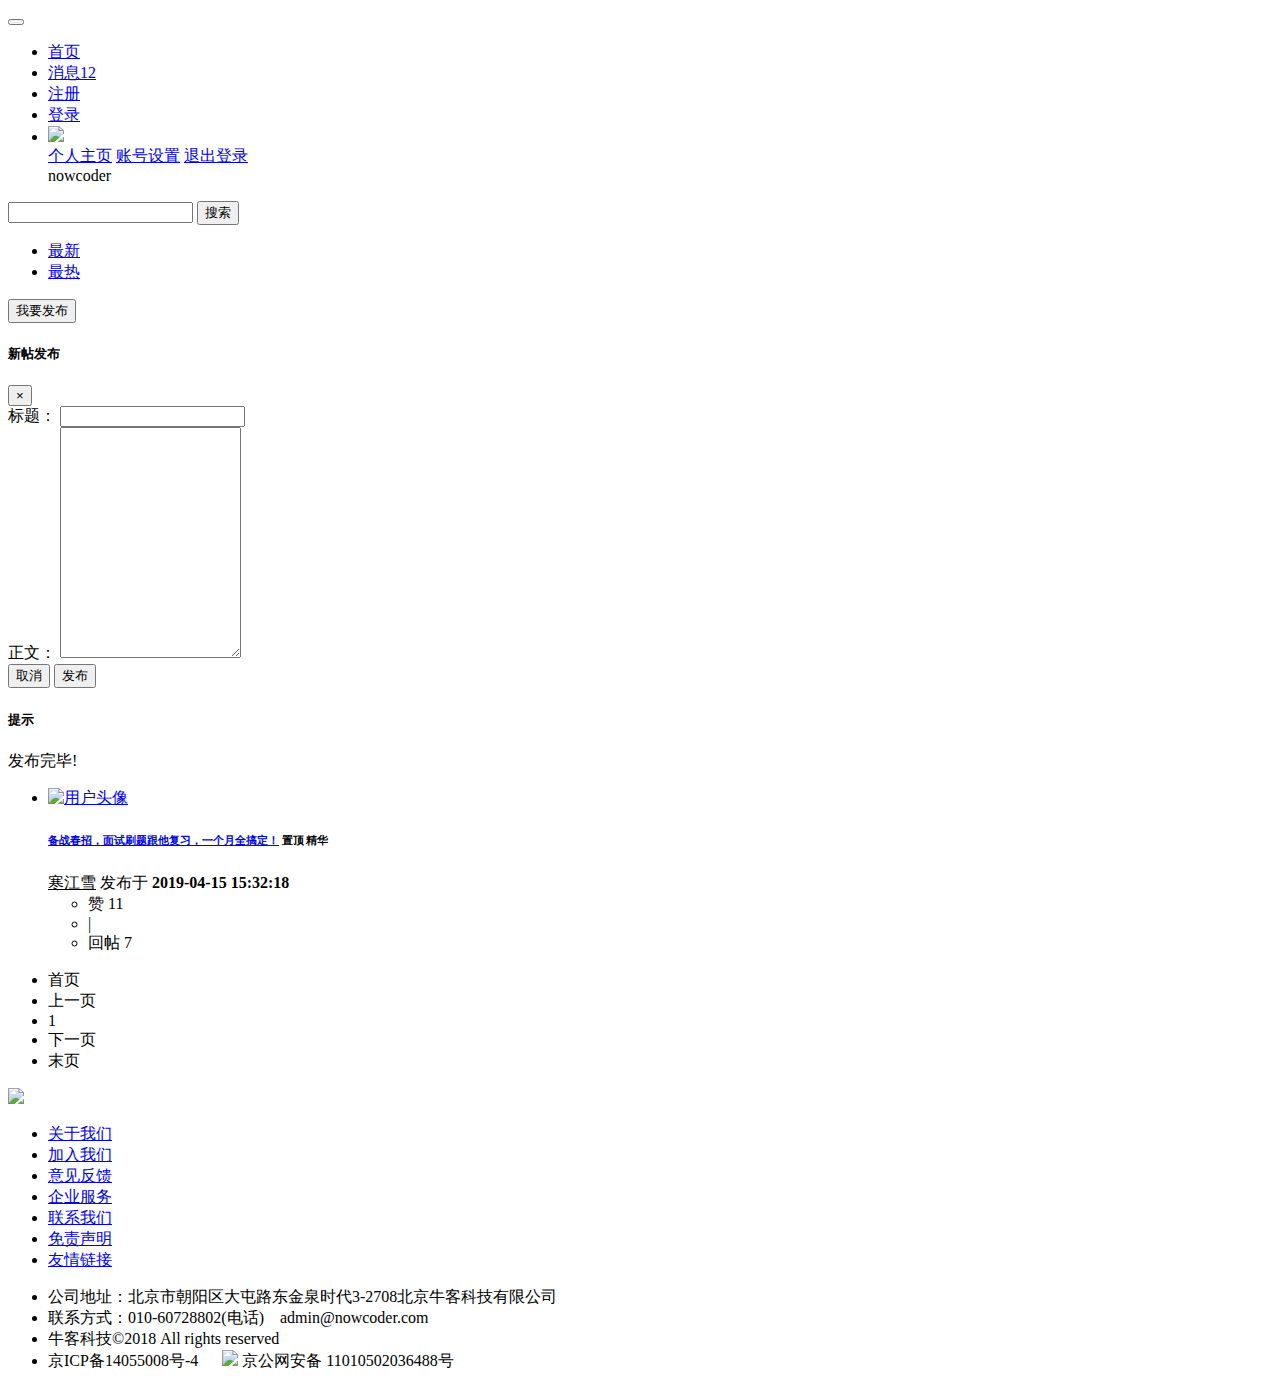
==== src/main/resources/templates/index.html @ 6377721b "首页" ====
<!doctype html>
<html lang="en" xmlns:th="http://www.thymeleaf.org">
<head>
	<meta charset="utf-8">
	<meta name="viewport" content="width=device-width, initial-scale=1, shrink-to-fit=no">
	<link rel="icon" href="https://static.nowcoder.com/images/logo_87_87.png"/>
	<link rel="stylesheet" th:href="@{/css/bootstap.min.css}">
	<link rel="stylesheet" th:href="@{/css/global.css}" />
	<title>牛客网-首页</title>
</head>
<body>	
	<div class="nk-container">
		<!-- 头部 -->
		<header class="bg-dark sticky-top">
			<div class="container">
				<!-- 导航 -->
				<nav class="navbar navbar-expand-lg navbar-dark">
					<!-- logo -->
					<a class="navbar-brand" href="#"></a>
					<button class="navbar-toggler" type="button" data-toggle="collapse" data-target="#navbarSupportedContent" aria-controls="navbarSupportedContent" aria-expanded="false" aria-label="Toggle navigation">
						<span class="navbar-toggler-icon"></span>
					</button>
					<!-- 功能 -->
					<div class="collapse navbar-collapse" id="navbarSupportedContent">
						<ul class="navbar-nav mr-auto">
							<li class="nav-item ml-3 btn-group-vertical">
								<a class="nav-link" href="index.html">首页</a>
							</li>
							<li class="nav-item ml-3 btn-group-vertical">
								<a class="nav-link position-relative" href="site/letter.html">消息<span class="badge badge-danger">12</span></a>
							</li>
							<li class="nav-item ml-3 btn-group-vertical">
								<a class="nav-link" href="site/register.html">注册</a>
							</li>
							<li class="nav-item ml-3 btn-group-vertical">
								<a class="nav-link" href="site/login.html">登录</a>
							</li>
							<li class="nav-item ml-3 btn-group-vertical dropdown">
								<a class="nav-link dropdown-toggle" href="#" id="navbarDropdown" role="button" data-toggle="dropdown" aria-haspopup="true" aria-expanded="false">
									<img src="http://images.nowcoder.com/head/1t.png" class="rounded-circle" style="width:30px;"/>
								</a>
								<div class="dropdown-menu" aria-labelledby="navbarDropdown">
									<a class="dropdown-item text-center" href="site/profile.html">个人主页</a>
									<a class="dropdown-item text-center" href="site/setting.html">账号设置</a>
									<a class="dropdown-item text-center" href="site/login.html">退出登录</a>
									<div class="dropdown-divider"></div>
									<span class="dropdown-item text-center text-secondary">nowcoder</span>
								</div>
							</li>
						</ul>
						<!-- 搜索 -->
						<form class="form-inline my-2 my-lg-0" action="site/search.html">
							<input class="form-control mr-sm-2" type="search" aria-label="Search" />
							<button class="btn btn-outline-light my-2 my-sm-0" type="submit">搜索</button>
						</form>
					</div>
				</nav>
			</div>
		</header>

		<!-- 内容 -->
		<div class="main">
			<div class="container">
				<div class="position-relative">
					<!-- 筛选条件 -->
					<ul class="nav nav-tabs mb-3">
						<li class="nav-item">
							<a class="nav-link active" href="#">最新</a>
						</li>
						<li class="nav-item">
							<a class="nav-link" href="#">最热</a>
						</li>
					</ul>
					<button type="button" class="btn btn-primary btn-sm position-absolute rt-0" data-toggle="modal" data-target="#publishModal">我要发布</button>
				</div>
				<!-- 弹出框 -->
				<div class="modal fade" id="publishModal" tabindex="-1" role="dialog" aria-labelledby="publishModalLabel" aria-hidden="true">
					<div class="modal-dialog modal-lg" role="document">
						<div class="modal-content">
							<div class="modal-header">
								<h5 class="modal-title" id="publishModalLabel">新帖发布</h5>
								<button type="button" class="close" data-dismiss="modal" aria-label="Close">
									<span aria-hidden="true">&times;</span>
								</button>
							</div>
							<div class="modal-body">
								<form>
									<div class="form-group">
										<label for="recipient-name" class="col-form-label">标题：</label>
										<input type="text" class="form-control" id="recipient-name">
									</div>
									<div class="form-group">
										<label for="message-text" class="col-form-label">正文：</label>
										<textarea class="form-control" id="message-text" rows="15"></textarea>
									</div>
								</form>
							</div>
							<div class="modal-footer">
								<button type="button" class="btn btn-secondary" data-dismiss="modal">取消</button>
								<button type="button" class="btn btn-primary" id="publishBtn">发布</button>
							</div>
						</div>
					</div>
				</div>
				<!-- 提示框 -->
				<div class="modal fade" id="hintModal" tabindex="-1" role="dialog" aria-labelledby="hintModalLabel" aria-hidden="true">
					<div class="modal-dialog modal-lg" role="document">
						<div class="modal-content">
							<div class="modal-header">
								<h5 class="modal-title" id="hintModalLabel">提示</h5>
							</div>
							<div class="modal-body" id="hintBody">
								发布完毕!
							</div>
						</div>
					</div>
				</div>
				
				<!-- 帖子列表 -->
				<ul class="list-unstyled">
					<li class="media pb-3 pt-3 mb-3 border-bottom" th:each="map:${discussPosts}">
						<a href="site/profile.html">
							<img th:src="${map.user.headerUrl}" class="mr-4 rounded-circle" alt="用户头像" style="width:50px;height:50px;">
						</a>
						<div class="media-body">
							<h6 class="mt-0 mb-3">
								<a href="#" th:utext="${map.post.title}">备战春招，面试刷题跟他复习，一个月全搞定！</a>
								<span class="badge badge-secondary bg-primary" th:if="${map.post.type==1}">置顶</span>
								<span class="badge badge-secondary bg-danger" th:if="${map.post.status==1}">精华</span>
							</h6>
							<div class="text-muted font-size-12">
								<u class="mr-3" th:utext="${map.user.username}">寒江雪</u> 发布于 <b th:text="${#dates.format(map.post.createTime,'yyyy-MM-dd HH:mm:ss')}">2019-04-15 15:32:18</b>
								<ul class="d-inline float-right">
									<li class="d-inline ml-2">赞 11</li>
									<li class="d-inline ml-2">|</li>
									<li class="d-inline ml-2">回帖 7</li>
								</ul>
							</div>
						</div>						
					</li>
				</ul>
				<!-- 分页 -->
				<nav class="mt-5" th:if="${page.rows>0}">
					<ul class="pagination justify-content-center">
						<li class="page-item">
							<a class="page-link" th:href="@{${page.path}(current=1)}">首页</a>
						</li>
						<li th:class="|page-item ${page.current==1?'disabled':''}|">
							<a class="page-link" th:href="@{${page.path}(current=${page.current-1})}">上一页</a></li>
						<li th:class="|page-item ${i==page.current?'active':''}|" th:each="i:${#numbers.sequence(page.from,page.to)}">
							<a class="page-link" th:href="@{${page.path}(current=${i})}" th:text="${i}">1</a>
						</li>
						<li th:class="|page-item ${page.current==page.total?'disabled':''}|">
							<a class="page-link" th:href="@{${page.path}(current=${page.current+1})}">下一页</a>
						</li>
						<li class="page-item">
							<a class="page-link" th:href="@{${page.path}(current=${page.total})}">末页</a>
						</li>
					</ul>
				</nav>
			</div>
		</div>

		<!-- 尾部 -->
		<footer class="bg-dark">
			<div class="container">
				<div class="row">
					<!-- 二维码 -->
					<div class="col-4 qrcode">
						<img src="https://uploadfiles.nowcoder.com/app/app_download.png" class="img-thumbnail" style="width:136px;" />
					</div>
					<!-- 公司信息 -->
					<div class="col-8 detail-info">
						<div class="row">
							<div class="col">
								<ul class="nav">
									<li class="nav-item">
										<a class="nav-link text-light" href="#">关于我们</a>
									</li>
									<li class="nav-item">
										<a class="nav-link text-light" href="#">加入我们</a>
									</li>
									<li class="nav-item">
										<a class="nav-link text-light" href="#">意见反馈</a>
									</li>
									<li class="nav-item">
										<a class="nav-link text-light" href="#">企业服务</a>
									</li>
									<li class="nav-item">
										<a class="nav-link text-light" href="#">联系我们</a>
									</li>
									<li class="nav-item">
										<a class="nav-link text-light" href="#">免责声明</a>
									</li>
									<li class="nav-item">
										<a class="nav-link text-light" href="#">友情链接</a>
									</li>
								</ul>
							</div>
						</div>
						<div class="row">
							<div class="col">
								<ul class="nav btn-group-vertical company-info">
									<li class="nav-item text-white-50">
										公司地址：北京市朝阳区大屯路东金泉时代3-2708北京牛客科技有限公司
									</li>
									<li class="nav-item text-white-50">
										联系方式：010-60728802(电话)&nbsp;&nbsp;&nbsp;&nbsp;admin@nowcoder.com
									</li>
									<li class="nav-item text-white-50">
										牛客科技©2018 All rights reserved
									</li>
									<li class="nav-item text-white-50">
										京ICP备14055008号-4 &nbsp;&nbsp;&nbsp;&nbsp;
										<img src="http://static.nowcoder.com/company/images/res/ghs.png" style="width:18px;" />
										京公网安备 11010502036488号
									</li>
								</ul>
							</div>
						</div>
					</div>
				</div>
			</div>
		</footer>
	</div>

	<script th:src="@{/js/jquery-3.3.1.min.js}"></script>
	<script th:src="@{/js/popper.min.js}"></script>
	<script th:src="@{/js/bootstrap.min.js}"></script>
	<script th:src="@{/js/global.js}"></script>
	<script th:src="@{/js/index.js}"></script>
</body>
</html>
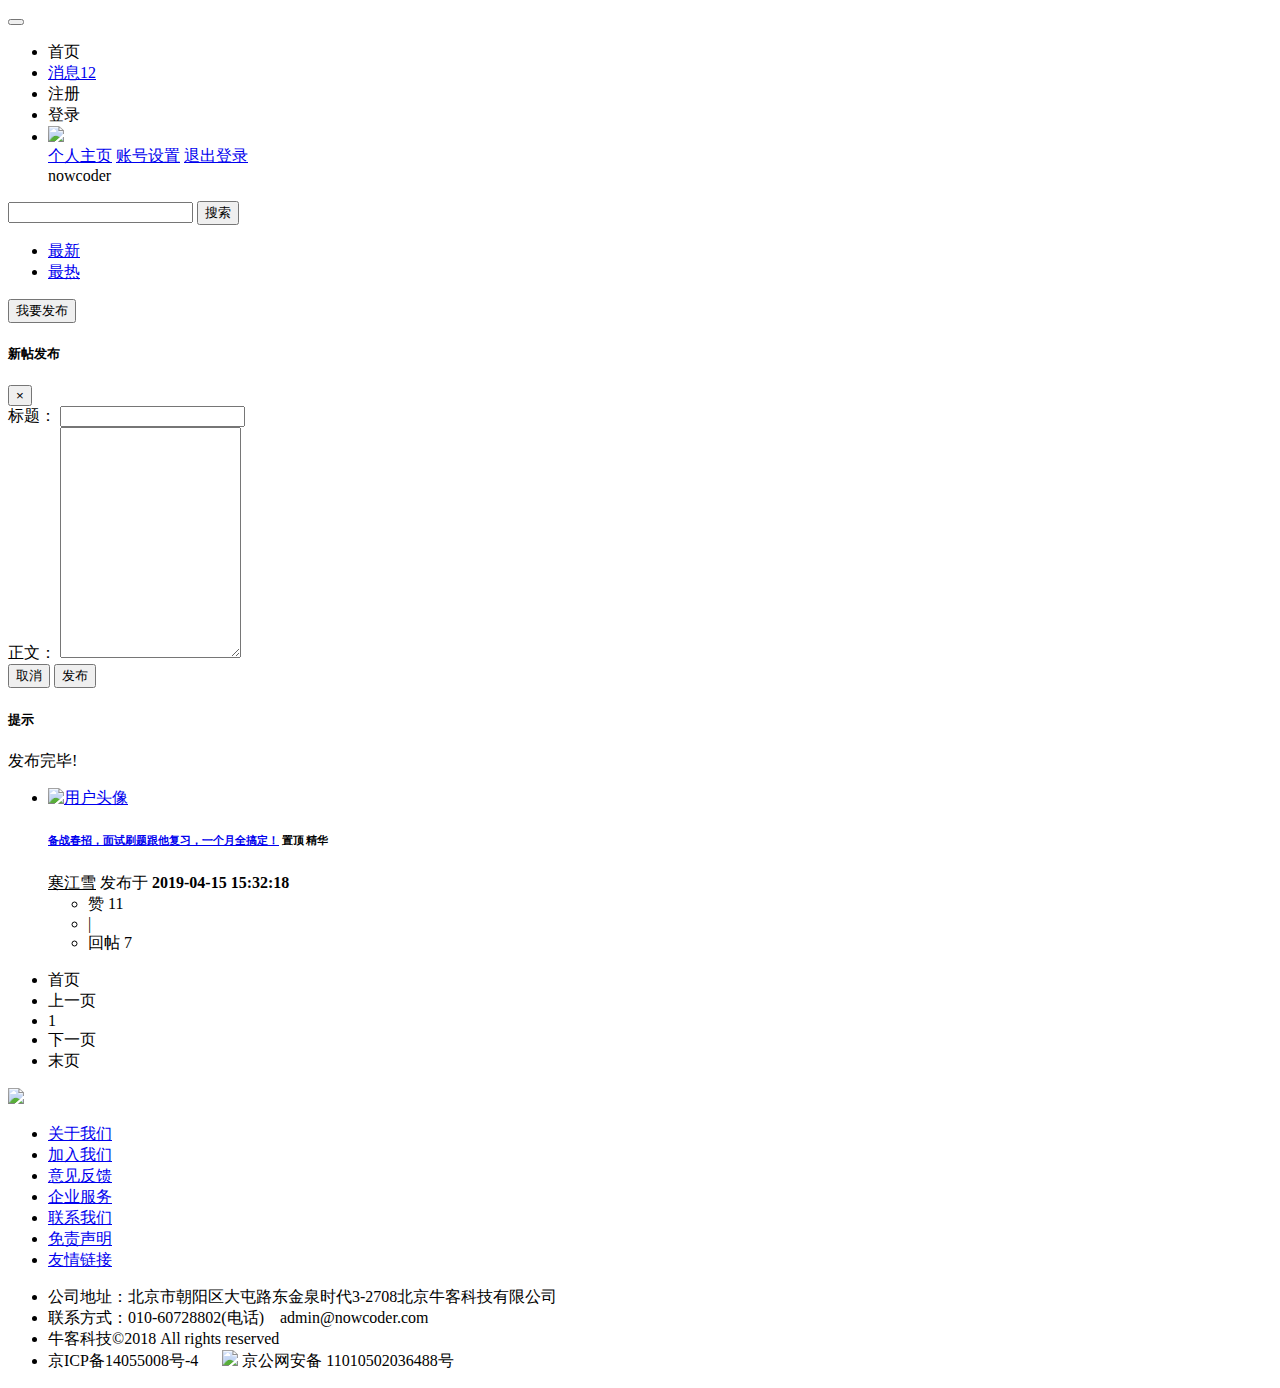
==== commit 66227a32: "login" ====
--- a/src/main/resources/templates/index.html
+++ b/src/main/resources/templates/index.html
@@ -11,7 +11,7 @@
 <body>	
 	<div class="nk-container">
 		<!-- 头部 -->
-		<header class="bg-dark sticky-top">
+		<header class="bg-dark sticky-top" th:fragment="header">
 			<div class="container">
 				<!-- 导航 -->
 				<nav class="navbar navbar-expand-lg navbar-dark">
@@ -24,16 +24,16 @@
 					<div class="collapse navbar-collapse" id="navbarSupportedContent">
 						<ul class="navbar-nav mr-auto">
 							<li class="nav-item ml-3 btn-group-vertical">
-								<a class="nav-link" href="index.html">首页</a>
+								<a class="nav-link" th:href="@{/index}">首页</a>
 							</li>
 							<li class="nav-item ml-3 btn-group-vertical">
 								<a class="nav-link position-relative" href="site/letter.html">消息<span class="badge badge-danger">12</span></a>
 							</li>
 							<li class="nav-item ml-3 btn-group-vertical">
-								<a class="nav-link" href="site/register.html">注册</a>
-							</li>
-							<li class="nav-item ml-3 btn-group-vertical">
-								<a class="nav-link" href="site/login.html">登录</a>
+								<a class="nav-link" th:href="@{/register}">注册</a>
+							</li>
+							<li class="nav-item ml-3 btn-group-vertical">
+								<a class="nav-link" th:href="@{/login}">登录</a>
 							</li>
 							<li class="nav-item ml-3 btn-group-vertical dropdown">
 								<a class="nav-link dropdown-toggle" href="#" id="navbarDropdown" role="button" data-toggle="dropdown" aria-haspopup="true" aria-expanded="false">
@@ -224,10 +224,6 @@
 		</footer>
 	</div>
 
-	<script th:src="@{/js/jquery-3.3.1.min.js}"></script>
-	<script th:src="@{/js/popper.min.js}"></script>
-	<script th:src="@{/js/bootstrap.min.js}"></script>
-	<script th:src="@{/js/global.js}"></script>
-	<script th:src="@{/js/index.js}"></script>
+
 </body>
 </html>
